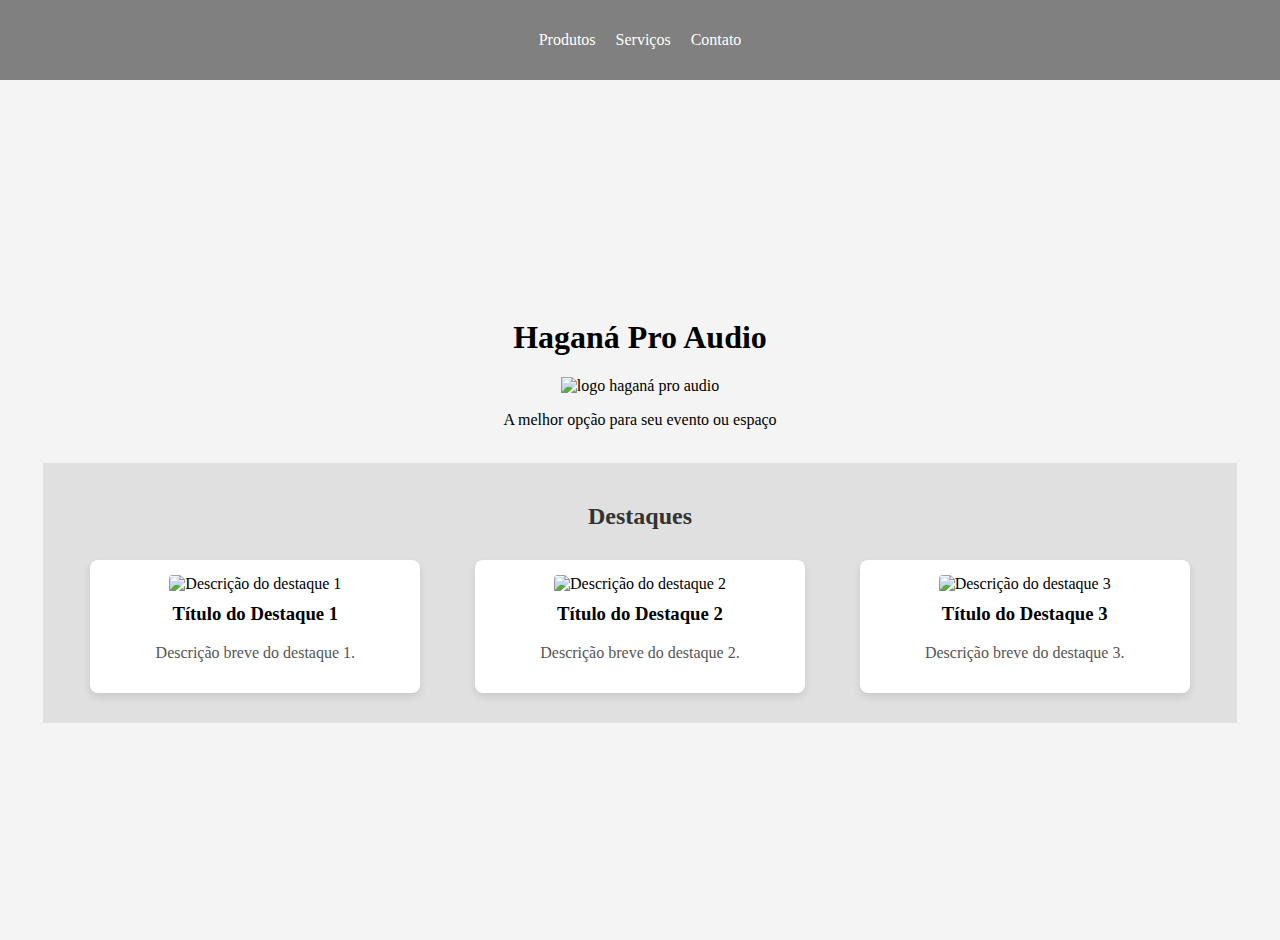
==== index.html @ 7495d9fe "Uploading first part" ====
<!DOCTYPE html>
<html lang="pt-br">
<head>
    <meta charset="UTF-8">
    <meta name="viewport" content="width=device-width, initial-scale=1.0">
    <link rel="stylesheet" href="style.css">
    <title>Haganá Pro Audio</title>
</head>
<body>
    <header class="header-home">
        <nav>
            <a href="">Produtos</a>
            <a href="">Serviços</a>
            <a href="">Contato</a>
        </nav>
    </header>

    <section class="intro-home">
        <h1>Haganá Pro Audio</h1>
        <img src="" alt="logo haganá pro audio">
        <p>A melhor opção para seu evento ou espaço</p><br>

        <section class="destaques-home">
            <h2>Destaques</h2>
            <div class="destaque-item">
                <img src="caminho/para/imagem1.jpg" alt="Descrição do destaque 1">
                <h3>Título do Destaque 1</h3>
                <p>Descrição breve do destaque 1.</p>
            </div>
            <div class="destaque-item">
                <img src="caminho/para/imagem2.jpg" alt="Descrição do destaque 2">
                <h3>Título do Destaque 2</h3>
                <p>Descrição breve do destaque 2.</p>
            </div>
            <div class="destaque-item">
                <img src="caminho/para/imagem3.jpg" alt="Descrição do destaque 3">
                <h3>Título do Destaque 3</h3>
                <p>Descrição breve do destaque 3.</p>
            </div>
    </section>
</body>
</html>
---- style.css ----
body {
    margin: 0;
    padding: 0;
    box-sizing: border-box;
}

.header-home {
    display: flex;
    position: fixed;
    width: 100%;
    height: 80px;
    background-color: gray;
    z-index: 1000;
    justify-content: center;
    align-items: center;
    top: 0;
    left: 0;
}

.header-home nav {
    display: flex;
    gap: 20px;
}

.header-home nav:hover {
    cursor: pointer;
}

.header-home a {
    text-decoration: none;
    color: white;
}

.intro-home {
    margin-top: 80px; /* Ajuste para o cabeçalho fixo */
    padding: 20px;
    background-color: #f4f4f4;
    display: flex;
    flex-direction: column; /* Coloca os itens em coluna */
    justify-content: center; /* Centraliza o conteúdo verticalmente */
    align-items: center; /* Centraliza o conteúdo horizontalmente */
    height: calc(100vh - 80px); /* Altura da seção */
    text-align: center;
}

.intro-home h1 {
    color: black;
}

.destaques-home {
    padding: 20px;
    background-color: #e0e0e0; /* Cor de fundo para destacar a seção */
    display: flex;
    flex-direction: row; /* Alinha os itens horizontalmente */
    flex-wrap: wrap; /* Permite que os itens quebrem para a linha seguinte se necessário */
    justify-content: space-around; /* Espaça os itens uniformemente */
    align-items: flex-start; /* Alinha os itens no início da linha */
    text-align: center;
}

.destaques-home h2 {
    width: 100%;
    margin-bottom: 20px;
    color: #333;
}

.destaques-home .destaque-item {
    background-color: #fff;
    padding: 15px;
    margin: 10px;
    border-radius: 8px;
    box-shadow: 0 4px 8px rgba(0, 0, 0, 0.1);
    width: 300px; /* Ajuste a largura conforme necessário */
    max-width: 100%; /* Garante que não ultrapasse a largura da tela */
}

.destaques-home .destaque-item img {
    width: 100%;
    height: auto;
    border-radius: 4px;
}

.destaques-home .destaque-item h3 {
    margin-top: 10px;
    color: #000;
}

.destaques-home .destaque-item p {
    color: #555;
}
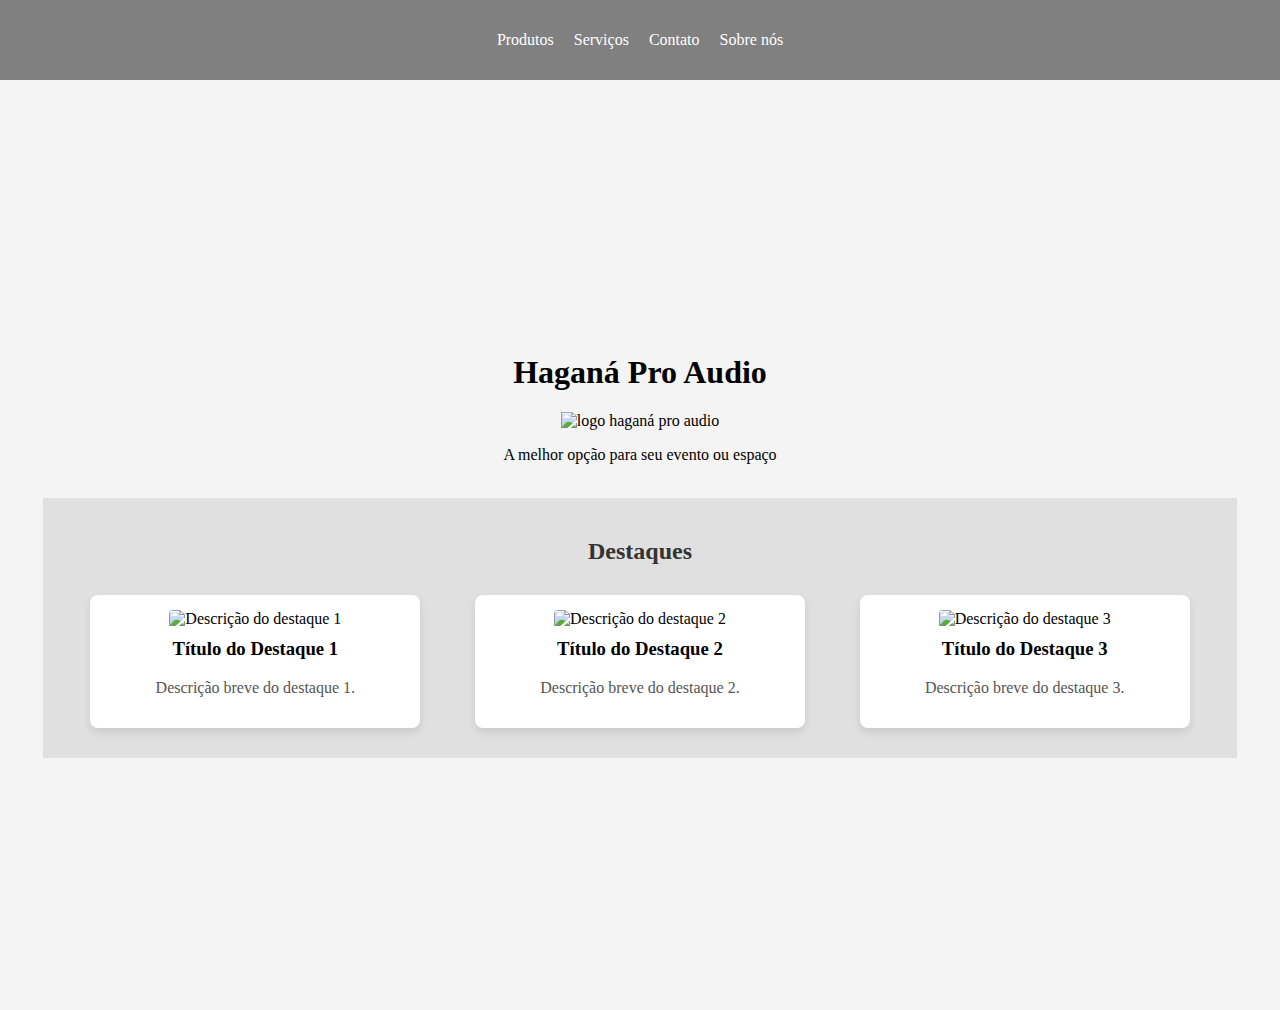
==== commit 0a8299e7: "Testing google idx commit" ====
--- a/index.html
+++ b/index.html
@@ -9,9 +9,10 @@
 <body>
     <header class="header-home">
         <nav>
-            <a href="">Produtos</a>
+            <a href="products.html">Produtos</a>
             <a href="">Serviços</a>
             <a href="">Contato</a>
+            <a href="">Sobre nós</a>
         </nav>
     </header>
 
@@ -38,5 +39,7 @@
                 <p>Descrição breve do destaque 3.</p>
             </div>
     </section>
+
+    <!-- TODO: FOOTER WITH SOCIAL MEDIA LOGO LINKS, CONTACT AND LOCATION -->
 </body>
 </html>--- a/style.css
+++ b/style.css
@@ -1,4 +1,4 @@
-body {
+html, body {
     margin: 0;
     padding: 0;
     box-sizing: border-box;
@@ -13,7 +13,7 @@
     z-index: 1000;
     justify-content: center;
     align-items: center;
-    top: 0;
+    top: 0; 
     left: 0;
 }
 
@@ -39,7 +39,7 @@
     flex-direction: column; /* Coloca os itens em coluna */
     justify-content: center; /* Centraliza o conteúdo verticalmente */
     align-items: center; /* Centraliza o conteúdo horizontalmente */
-    height: calc(100vh - 80px); /* Altura da seção */
+    height: calc(100vh - 10px); /* Altura da seção */
     text-align: center;
 }
 
@@ -87,4 +87,4 @@
 
 .destaques-home .destaque-item p {
     color: #555;
-}+}
